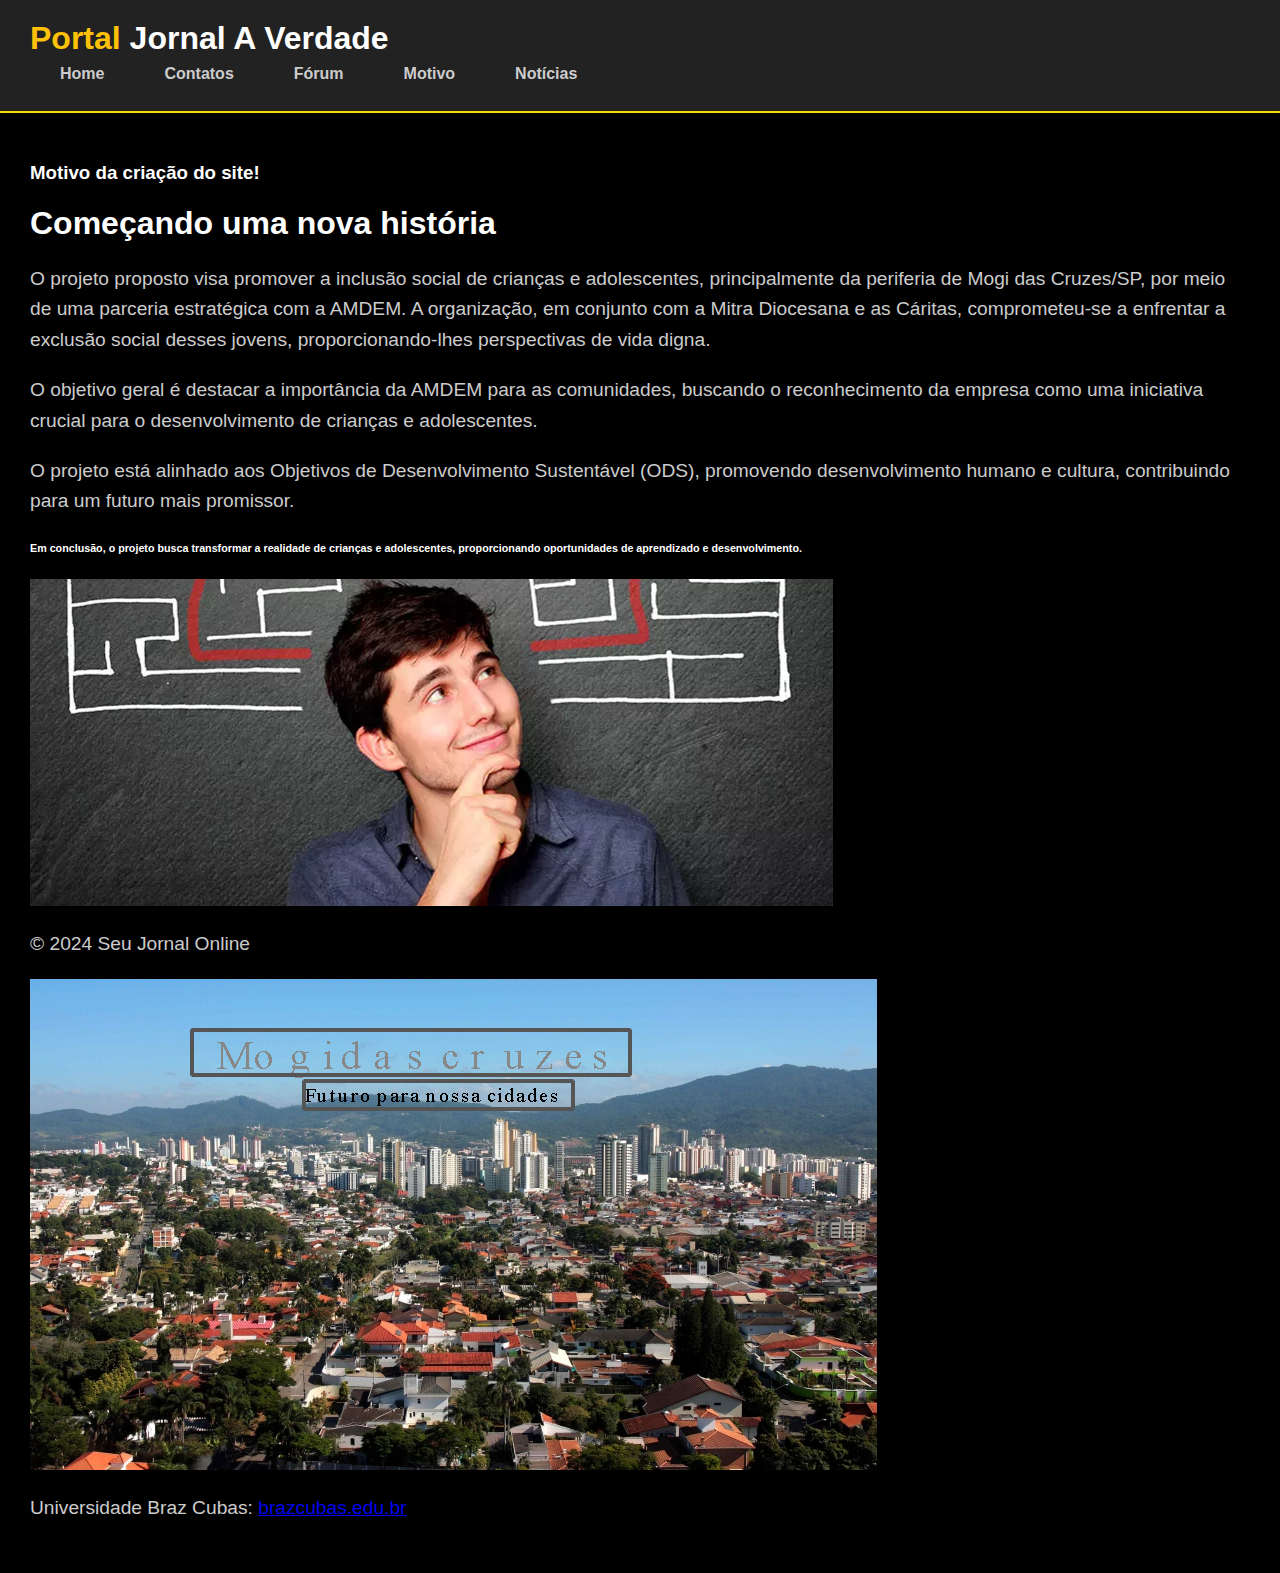
==== terceiro html motivo da criação/index.html @ bbfb2825 "Upando projeto" ====
<!DOCTYPE html>
<html lang="en">

<head>
    <meta charset="UTF-8">
    <meta name="viewport" content="width=device-width, initial-scale=1.0">
    <title>Motivo da Criação</title>
    <link href="https://cdn.jsdelivr.net/npm/bootstrap@5.3.2/dist/css/bootstrap.min.css" rel="stylesheet"
        integrity="sha384-T3c6CoIi6uLrA9TneNEoa7RxnatzjcDSCmG1MXxSR1GAsXEV/Dwwykc2MPK8M2HN" crossorigin="anonymous">
    <script src="https://cdn.jsdelivr.net/npm/bootstrap@5.3.2/dist/js/bootstrap.bundle.min.js"
        integrity="sha384-C6RzsynM9kWDrMNeT87bh95OGNyZPhcTNXj1NW7RuBCsyN/o0jlpcV8Qyq46cDfL"
        crossorigin="anonymous"></script>
    <link rel="stylesheet" href="style3.css">
</head>

<body class="bg-black text-light">

    <header class="bg-dark py-3">
        <div class="container d-flex justify-content-between align-items-center">
            <h1 class="m-0 text-warning">Portal <span class="text-light">Jornal A Verdade</span></h1>
            <nav>
                <a href="../HTML inicio do site/index.html" class="text-light me-3">Home</a>
                <a href="../quarto Html contatos/index.html" class="text-light me-3">Contatos</a>
                <a href="../Segundo html forum de discussão/index 2.html" class="text-light me-3">Fórum</a>
                <a href="../terceiro html motivo da criação/index.html" class="text-light me-3">Motivo</a>
                <a href="../quinto HTML  Noticias abertas para publico/index.html" class="text-light">Notícias</a>
            </nav>
        </div>
    </header>

    <main class="mt-5">
        <div class="container">
            <div class="row gy-5">
                <div class="col-md-6">
                    <section>
                        <h3 class="text-warning">Motivo da criação do site!</h3>
                        <h1>Começando uma nova história</h1>
                        <p class="text-muted">O projeto proposto visa promover a inclusão social de crianças e
                            adolescentes, principalmente da periferia de Mogi das Cruzes/SP, por meio de uma parceria
                            estratégica com a AMDEM. A organização, em conjunto com a Mitra Diocesana e as Cáritas,
                            comprometeu-se a enfrentar a exclusão social desses jovens, proporcionando-lhes
                            perspectivas de vida digna.</p>
                        <p class="text-muted">O objetivo geral é destacar a importância da AMDEM para as
                            comunidades, buscando o reconhecimento da empresa como uma iniciativa crucial para o
                            desenvolvimento de crianças e adolescentes.</p>
                        <p class="text-muted">O projeto está alinhado aos Objetivos de Desenvolvimento Sustentável
                            (ODS), promovendo desenvolvimento humano e cultura, contribuindo para um futuro
                            mais promissor.</p>
                        <h6 class="text-warning">Em conclusão, o projeto busca transformar a realidade de crianças e
                            adolescentes, proporcionando oportunidades de aprendizado e desenvolvimento.</h6>
                    </section>
                </div>
                <div class="col-md-6">
                    <section>
                        <img src="Fotos/DUVIDA.png" alt="Logo" class="img-fluid rounded mb-3">
                        <p class="text-center text-warning">&copy; 2024 Seu Jornal Online</p>
                        <img src="Fotos/Mogi das cruzes_updated.jpg" alt="Mogi das Cruzes" class="img-fluid rounded mt-4">
                        <p class="text-center mt-2 text-muted">Universidade Braz Cubas:
                            <a href="https://www.brazcubas.edu.br" class="text-warning" target="_blank">
                                brazcubas.edu.br
                            </a>
                        </p>
                    </section>
                </div>
            </div>
        </div>
    </main>

</body>

</html>
---- terceiro html motivo da criação/style3.css ----
body {
    background-color: #000; 
    color: #fff; 
    font-family: Arial, sans-serif;
    margin: 0;
    padding: 0;
}

header {
    background-color: #1a1a1a; 
    border-bottom: 2px solid #ffd700; 
    display: flex;
    justify-content: space-between;
    align-items: center;
    padding: 20px 30px; 
}

header h1 {
    font-size: 1.8rem;
    font-weight: bold;
    color: #ffd700; 
    margin: 0;
}

header h1 span {
    color: #fff; 
}

header nav {
    display: flex;
    align-items: center;
}

header nav a {
    text-decoration: none;
    font-weight: bold;
    color: #ccc;
    margin: 0 15px;
    padding: 8px 15px; 
    border-radius: 5px; 
    transition: all 0.3s ease-in-out; 
}

header nav a:hover {
    color: #000;
    background-color: #ffd700; 
    border: 1px solid #ffd700; 
}

header {
    background-color: #222; 
}

header h1 {
    color: #ffc107;
    font-size: 2rem;
    margin: 0;
}

header h1 span {
    color: #fff;
}

main {
    font-family: Arial, sans-serif;
    padding: 30px;
}

main p {
    font-size: 1.2rem;
    line-height: 1.6;
    color: #ccc;

.text-muted {
    color: #a9a9a9 !important;
}
}
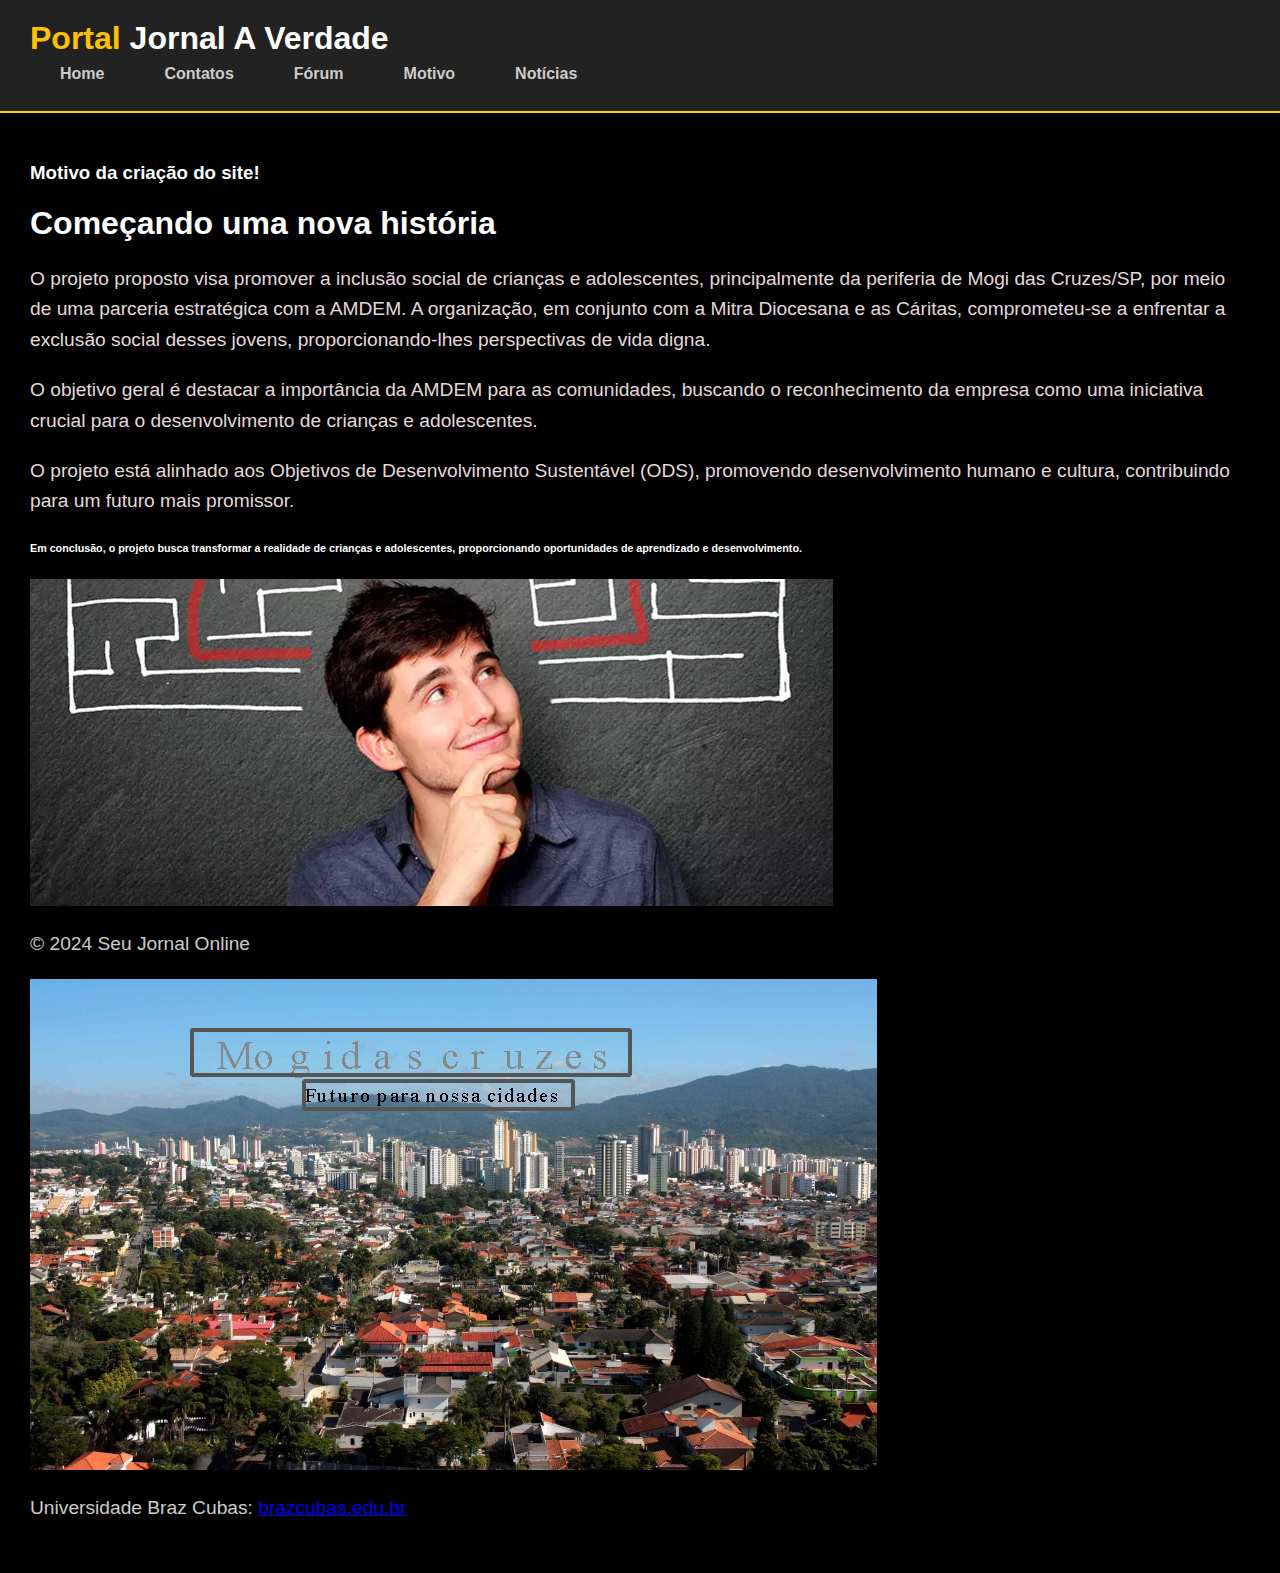
==== commit 6af614c6: "modificado cor de texto da pagina motivação" ====
--- a/terceiro html motivo da criação/index.html
+++ b/terceiro html motivo da criação/index.html
@@ -35,15 +35,15 @@
                     <section>
                         <h3 class="text-warning">Motivo da criação do site!</h3>
                         <h1>Começando uma nova história</h1>
-                        <p class="text-muted">O projeto proposto visa promover a inclusão social de crianças e
+                        <p class="textColor">O projeto proposto visa promover a inclusão social de crianças e
                             adolescentes, principalmente da periferia de Mogi das Cruzes/SP, por meio de uma parceria
                             estratégica com a AMDEM. A organização, em conjunto com a Mitra Diocesana e as Cáritas,
                             comprometeu-se a enfrentar a exclusão social desses jovens, proporcionando-lhes
                             perspectivas de vida digna.</p>
-                        <p class="text-muted">O objetivo geral é destacar a importância da AMDEM para as
+                        <p class="textColor">O objetivo geral é destacar a importância da AMDEM para as
                             comunidades, buscando o reconhecimento da empresa como uma iniciativa crucial para o
                             desenvolvimento de crianças e adolescentes.</p>
-                        <p class="text-muted">O projeto está alinhado aos Objetivos de Desenvolvimento Sustentável
+                        <p class="textColor">O projeto está alinhado aos Objetivos de Desenvolvimento Sustentável
                             (ODS), promovendo desenvolvimento humano e cultura, contribuindo para um futuro
                             mais promissor.</p>
                         <h6 class="text-warning">Em conclusão, o projeto busca transformar a realidade de crianças e
--- a/terceiro html motivo da criação/style3.css
+++ b/terceiro html motivo da criação/style3.css
@@ -67,12 +67,16 @@
     padding: 30px;
 }
 
+.textColor{
+    color: #e4d9d9;
+}
+
 main p {
     font-size: 1.2rem;
     line-height: 1.6;
     color: #ccc;
 
 .text-muted {
-    color: #a9a9a9 !important;
+    color: #ffffff ;
 }
 }